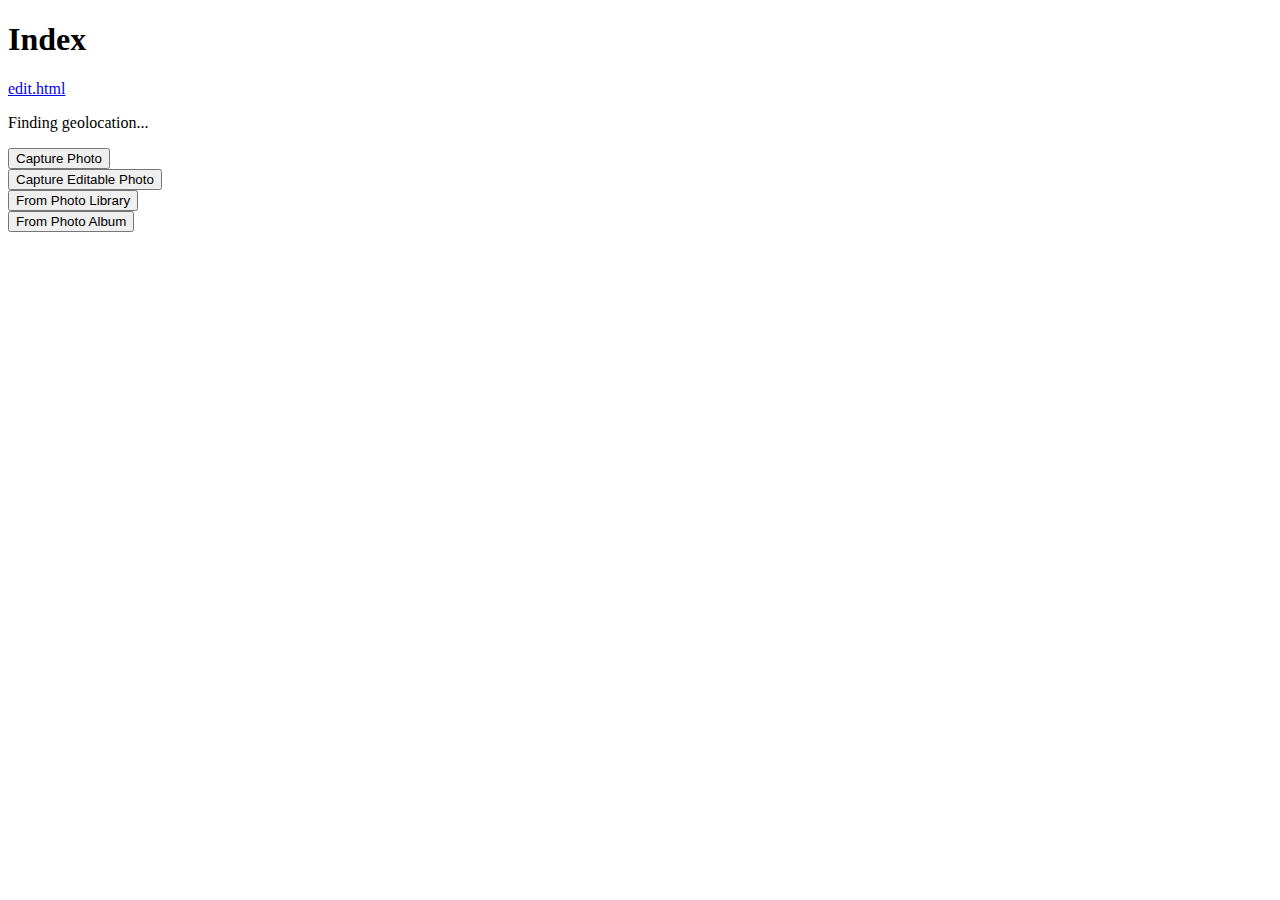
==== HelloPhoneGap/assets/www/index.html @ 9b7ef43e "init" ====
<!DOCTYPE html>
<html>
  <head>
    <title>Capture Photo</title>
	<link rel="stylesheet" type="text/css" href="css/style.css">
    <script type="text/javascript" charset="utf-8" src="cordova-1.7.0.js"></script>
    <script type="text/javascript" charset="utf-8" src="js/jquery-1.7.2.min.js"></script>
    <script type="text/javascript" charset="utf-8" src="js/main.js"></script>
    <script type="text/javascript" charset="utf-8">
 		// Cordova is ready to be used!
	    function onDeviceReady() {
	        pictureSource=navigator.camera.PictureSourceType;
	        destinationType=navigator.camera.DestinationType;
	        navigator.geolocation.getCurrentPosition(onSuccess, onError);
	        capturePhoto();
	    }
    </script>
  </head>
  <body>
  	<p id="message"></p>
  	<h1>Index</h1>
  	<p><a href="edit.html">edit.html</a></p>
  	<p id="geolocation">Finding geolocation...</p>
    <button onclick="capturePhoto();">Capture Photo</button> <br>
    <button onclick="capturePhotoEdit();">Capture Editable Photo</button> <br>
    <button onclick="getPhoto(pictureSource.PHOTOLIBRARY);">From Photo Library</button><br>
    <button onclick="getPhoto(pictureSource.SAVEDPHOTOALBUM);">From Photo Album</button><br>
    <img style="display:none;width:60px;height:60px;" id="smallImage" src="" />
    <img style="display:none;width:60px;height:60px;" id="smallImage2" src="" />
    <img style="display:none;" id="largeImage" src="" />
    <p id="errormessage"></p>
  </body>
</html>
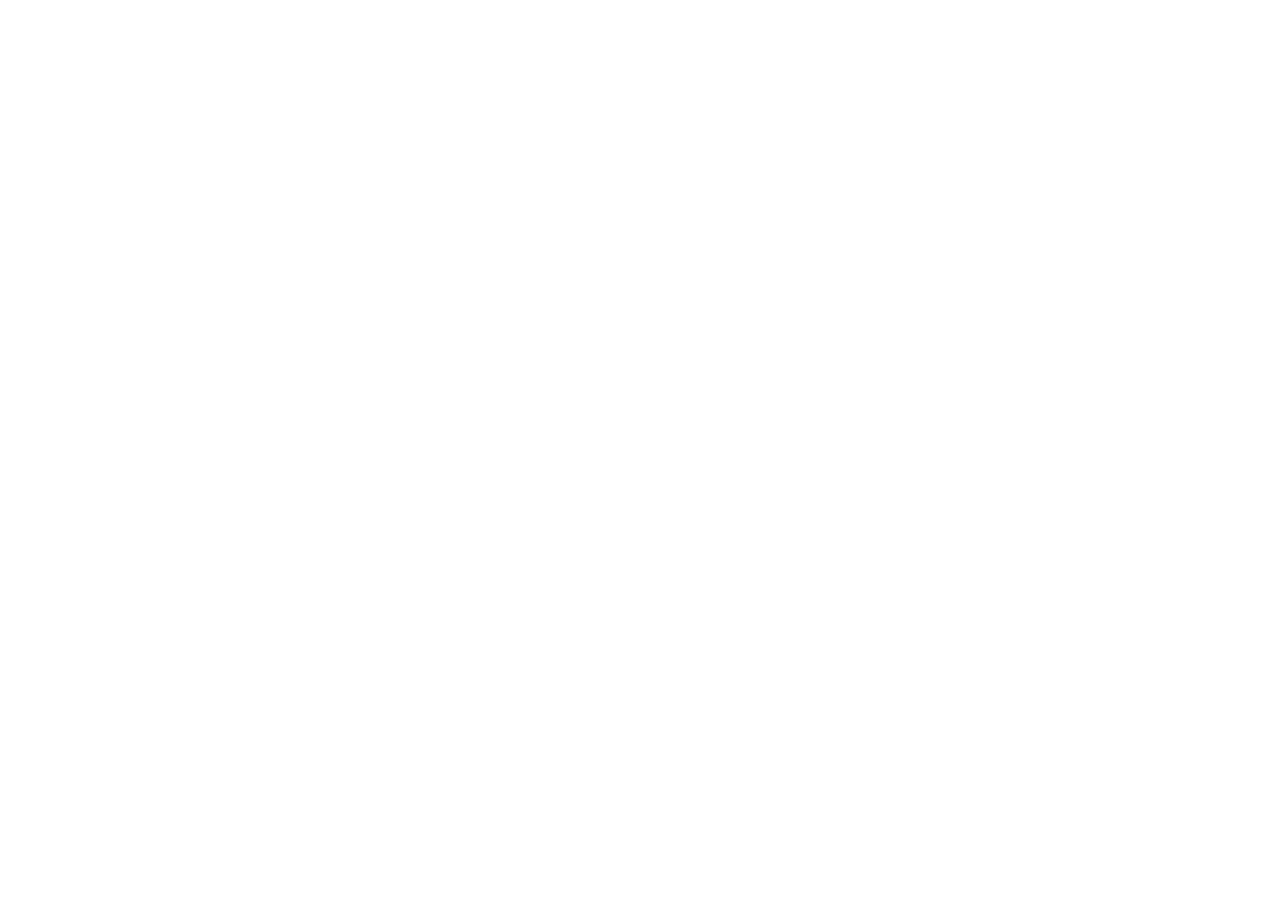
==== commit 3b470d7a: "Added a bunch of jquery calls and reformatted index and edit pages." ====
--- a/HelloPhoneGap/assets/www/index.html
+++ b/HelloPhoneGap/assets/www/index.html
@@ -6,28 +6,30 @@
     <script type="text/javascript" charset="utf-8" src="cordova-1.7.0.js"></script>
     <script type="text/javascript" charset="utf-8" src="js/jquery-1.7.2.min.js"></script>
     <script type="text/javascript" charset="utf-8" src="js/main.js"></script>
-    <script type="text/javascript" charset="utf-8">
- 		// Cordova is ready to be used!
-	    function onDeviceReady() {
-	        pictureSource=navigator.camera.PictureSourceType;
-	        destinationType=navigator.camera.DestinationType;
-	        navigator.geolocation.getCurrentPosition(onSuccess, onError);
-	        capturePhoto();
-	    }
-    </script>
   </head>
   <body>
-  	<p id="message"></p>
-  	<h1>Index</h1>
-  	<p><a href="edit.html">edit.html</a></p>
-  	<p id="geolocation">Finding geolocation...</p>
-    <button onclick="capturePhoto();">Capture Photo</button> <br>
-    <button onclick="capturePhotoEdit();">Capture Editable Photo</button> <br>
-    <button onclick="getPhoto(pictureSource.PHOTOLIBRARY);">From Photo Library</button><br>
-    <button onclick="getPhoto(pictureSource.SAVEDPHOTOALBUM);">From Photo Album</button><br>
-    <img style="display:none;width:60px;height:60px;" id="smallImage" src="" />
-    <img style="display:none;width:60px;height:60px;" id="smallImage2" src="" />
-    <img style="display:none;" id="largeImage" src="" />
-    <p id="errormessage"></p>
+  	<span id="index-flag" style="display: none" />
+  	<div id="topmenu">
+  		<a href="index.html" class="current">Capture</a>
+		<a href="index.html">Modify</a>
+		<a href="upload.html">Share</a>
+		<a href="settings.html">Settings</a>
+  	</div>
+  	</div>
+	<div id="content">
+  		<p id="message"></p>
+	  	<h1>Index</h1>
+		<div id="CaptureButtons">
+		    <button onclick="capturePhotoEdit();">Capture Photo</button>
+		    <button onclick="getPhoto(pictureSource.PHOTOLIBRARY);">From Photo Library</button>
+		    <button onclick="getPhoto(pictureSource.SAVEDPHOTOALBUM);">From Photo Album</button>
+		</div>
+		<div id="SelectedPhoto">
+			<a href="edit.html" title="Click to Edit Photo">
+				<img id="SelectedPhotoImg" title="Click to Edit Photo" alt="Click to Edit Photo" src="" />
+			</a>
+	    </div>
+	    <p id="errormessage"></p>
+  	</div>
   </body>
 </html>--- a/HelloPhoneGap/assets/www/css/style.css
+++ b/HelloPhoneGap/assets/www/css/style.css
@@ -0,0 +1,54 @@
+#message {color:green;}
+#topmenu {
+	width:100%;
+}
+#topmenu a {
+	display:block;
+	width:25%;
+	float:left;
+	background-color:yellow;
+}
+#topmenu a.current{
+	text-decoration:none;
+	background-color:gray;
+}
+#content {
+	clear:both;
+}
+#content #CaptureButtons button {
+	width:33%;
+	float:left;
+}
+#content #SelectedPhoto {
+	clear:both;
+	border: 1px black solid;
+}
+#content #SelectedPhoto img {
+	width:100%;
+}
+.modify_selector_img {
+	position:relative;
+	
+}
+div#content div.modify_selector div.modify_selector_imgs div.modify_selector_img input {
+	position:absolute;
+	top:0;
+	left:0;
+}
+#content div.sharebutton {
+	display:block;
+	position:absolute;
+	top:0;
+	right:0;
+	width:10%;
+	background-color:red;
+	float:right;
+}
+.modify_selector_imgs {
+}
+.modify_selector_imgs .modify_selector_img img{
+	width:100%;
+}
+#errormessage {
+	clear:both;
+}
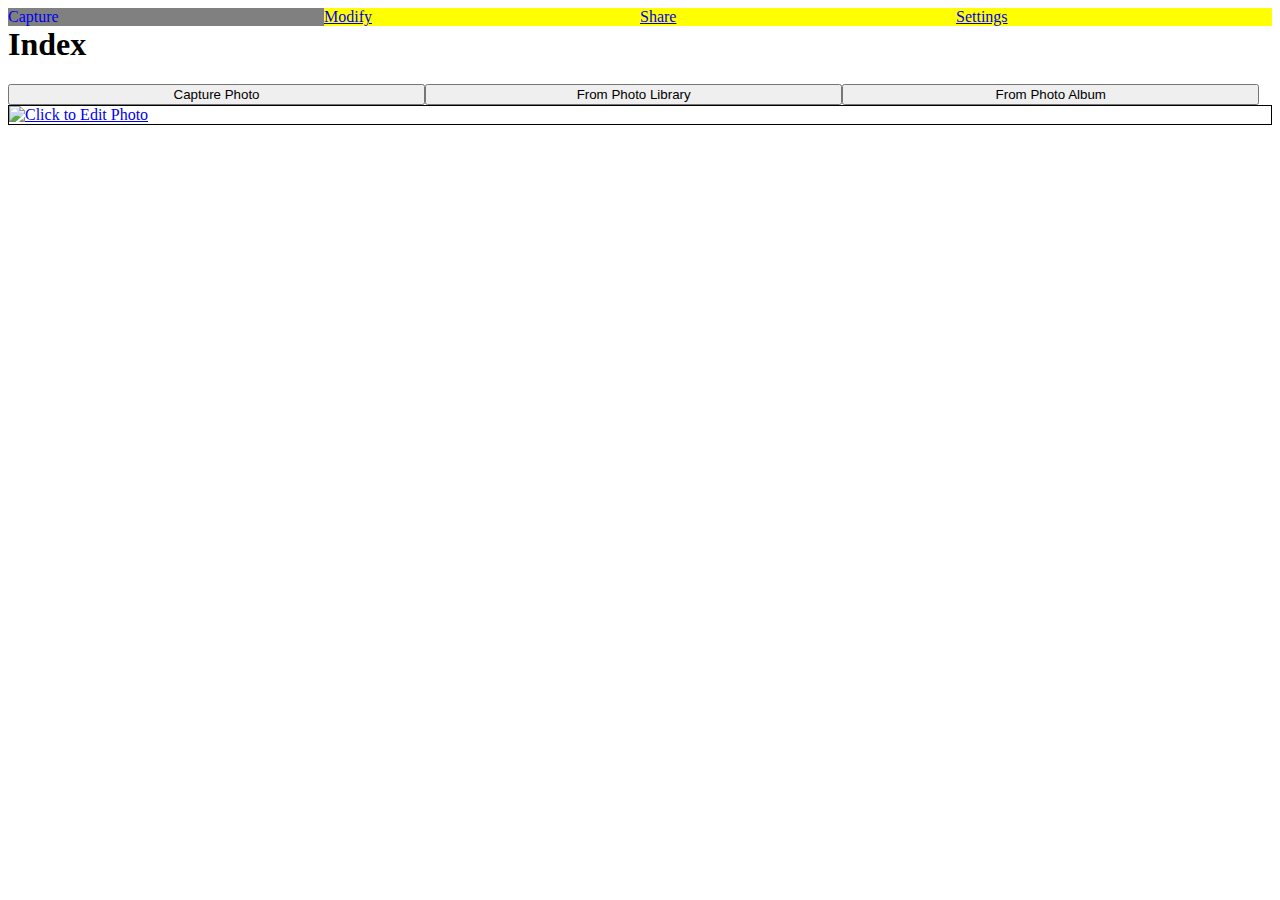
==== commit 37a40a4f: "Changed Name to PhotoFountainApp" ====
--- a/HelloPhoneGap/assets/www/index.html
+++ b/HelloPhoneGap/assets/www/index.html
@@ -8,10 +8,10 @@
     <script type="text/javascript" charset="utf-8" src="js/main.js"></script>
   </head>
   <body>
-  	<span id="index-flag" style="display: none" />
+  	<span id="index-flag" style="display: none"></span>
   	<div id="topmenu">
   		<a href="index.html" class="current">Capture</a>
-		<a href="index.html">Modify</a>
+		<a href="edit.html">Modify</a>
 		<a href="upload.html">Share</a>
 		<a href="settings.html">Settings</a>
   	</div>
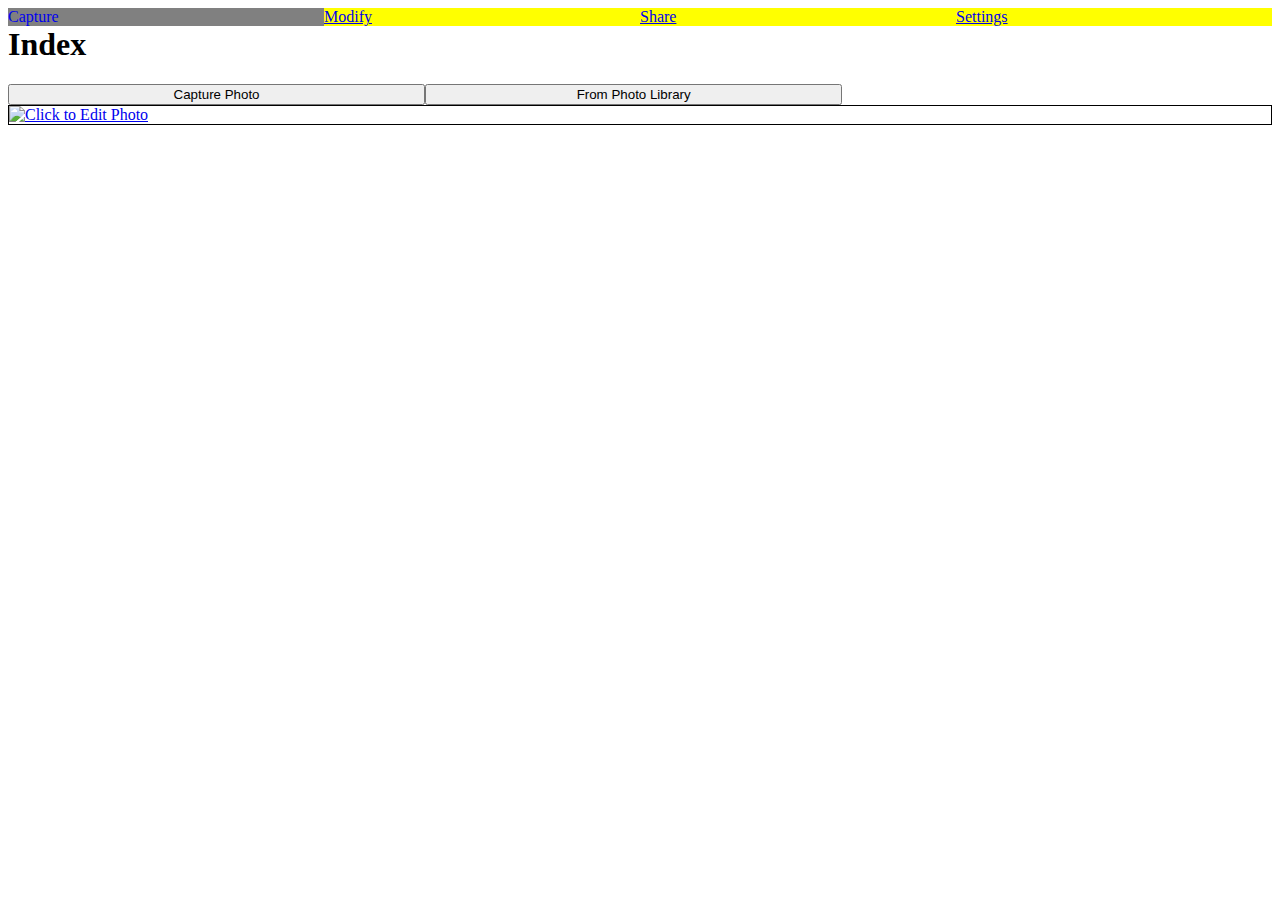
==== commit 263a09bd: "Added to index page" ====
--- a/HelloPhoneGap/assets/www/index.html
+++ b/HelloPhoneGap/assets/www/index.html
@@ -22,7 +22,6 @@
 		<div id="CaptureButtons">
 		    <button onclick="capturePhotoEdit();">Capture Photo</button>
 		    <button onclick="getPhoto(pictureSource.PHOTOLIBRARY);">From Photo Library</button>
-		    <button onclick="getPhoto(pictureSource.SAVEDPHOTOALBUM);">From Photo Album</button>
 		</div>
 		<div id="SelectedPhoto">
 			<a href="edit.html" title="Click to Edit Photo">
